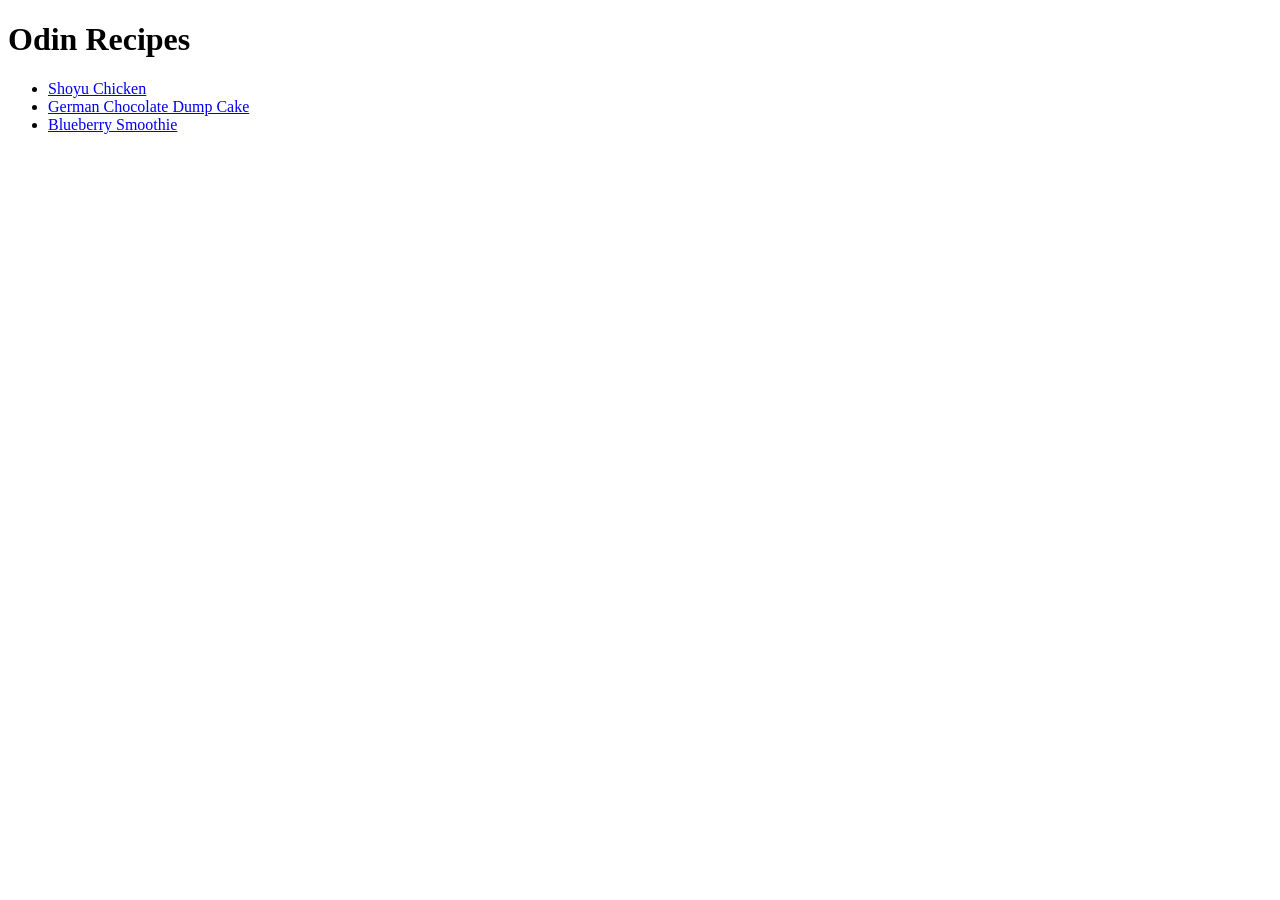
==== index.html @ 66a40ad8 "Adding three recipes in the website." ====
<!DOCTYPE html>
<html lang="en">
<head>
    <meta charset="UTF-8">
    <meta name="viewport" content="width=device-width, initial-scale=1.0">
    <title>Odin Recipes</title>
</head>
<body>
    <h1>Odin Recipes</h1>
    <ul>
    <li><a href="./recipes/chicken.html">Shoyu Chicken</a></li>
    <li><a href="./recipes/chocolate-cake.html">German Chocolate Dump Cake</a></li>
    <li><a href="./recipes/blueberry-smoothie.html">Blueberry Smoothie</a></li>
    </ul>
</body>
</html>
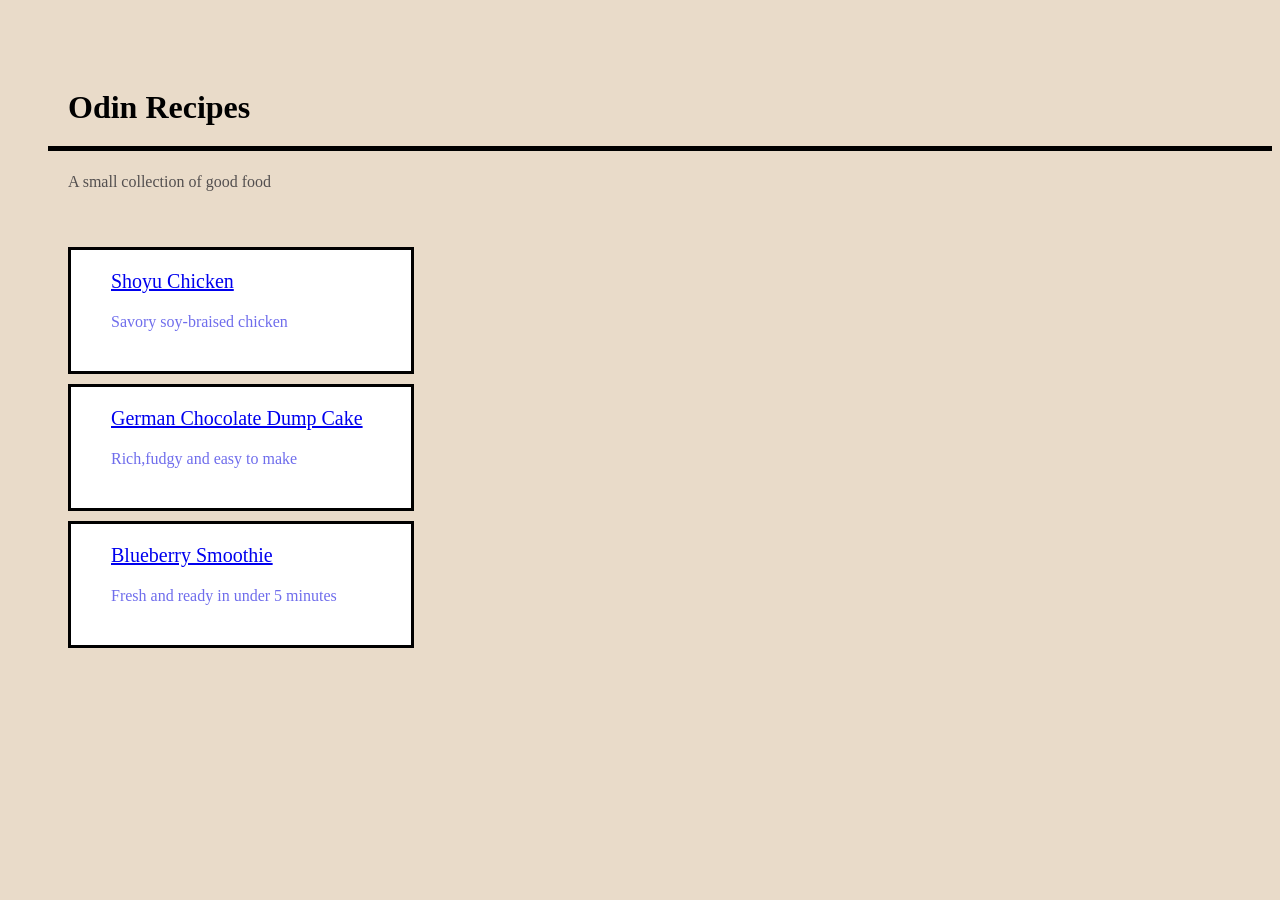
==== commit ac49dab5: "Added CSS styles to each page." ====
--- a/index.html
+++ b/index.html
@@ -3,14 +3,16 @@
 <head>
     <meta charset="UTF-8">
     <meta name="viewport" content="width=device-width, initial-scale=1.0">
+    <link rel="stylesheet" href="./css/style.css">
     <title>Odin Recipes</title>
 </head>
 <body>
     <h1>Odin Recipes</h1>
-    <ul>
-    <li><a href="./recipes/chicken.html">Shoyu Chicken</a></li>
-    <li><a href="./recipes/chocolate-cake.html">German Chocolate Dump Cake</a></li>
-    <li><a href="./recipes/blueberry-smoothie.html">Blueberry Smoothie</a></li>
+    <div>A small collection of good food</div>
+    <ul class="list">
+    <li><a href="./recipes/chicken.html">Shoyu Chicken</a> <span>Savory soy-braised chicken</span></li>
+    <li><a href="./recipes/chocolate-cake.html">German Chocolate Dump Cake</a> <span>Rich,fudgy and easy to make</span></li>
+    <li><a href="./recipes/blueberry-smoothie.html">Blueberry Smoothie</a> <span>Fresh and ready in under 5 minutes</span></li>
     </ul>
 </body>
 </html>
--- a/css/style.css
+++ b/css/style.css
@@ -0,0 +1,33 @@
+*{
+    font-family: 'Times New Roman', Times, serif;
+    padding: 20px;
+    
+}
+body{
+    background-color: rgb(233, 219, 201);
+}
+h1{
+   border-bottom: 5px solid black; 
+   width: 100%;
+}
+div{
+    color: rgb(83, 79, 79);
+    font-size: medium;
+    margin-top: -20px;
+}
+li{
+    color: blue;
+    background-color: white;
+    display: block;
+    border: 3px solid black;
+    font-size: 20px;
+    margin-bottom: 10px;
+    width: 300px;
+    padding: 20px;
+}
+span{
+    display: block;
+    font-size: medium;
+    color: rgb(111, 109, 236);
+    
+}
